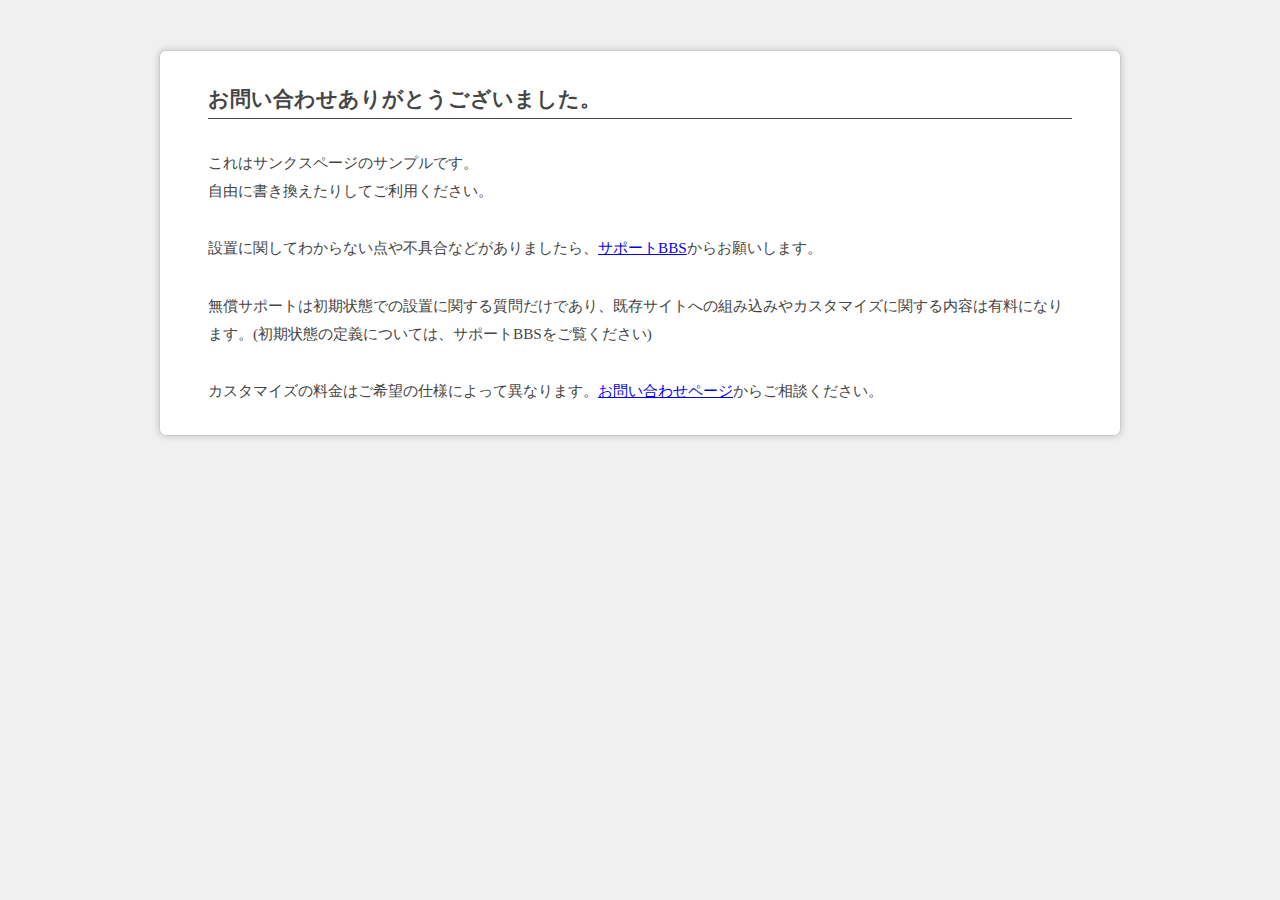
==== thanks.html @ 27086cea "first commit" ====
<!DOCTYPE html>
<html lang="ja" dir="ltr">

<head>
    <meta charset="UTF-8" />
    <title>サンクスページのサンプル</title>
    <meta name="robots" content="noindex,nofollow" />
    <meta name="viewport" content="width=device-width,initial-scale=1.0" />
    <link rel="stylesheet" href="css/reset.css" />
    <style>
        body {
            color: #454545;
            background: #f0f0f0;
        }
    </style>
    <link rel="stylesheet" href="css/thanks.css" />
</head>

<body>

    <div id="thanks">

        <h1>お問い合わせありがとうございました。</h1>
        <p>これはサンクスページのサンプルです。<br />自由に書き換えたりしてご利用ください。</p>
        <p>設置に関してわからない点や不具合などがありましたら、<a href="https://www.1-firststep.com/samplephp/support-bbs/" target="_blank">サポートBBS</a>からお願いします。</p>
        <p>無償サポートは初期状態での設置に関する質問だけであり、既存サイトへの組み込みやカスタマイズに関する内容は有料になります。(初期状態の定義については、サポートBBSをご覧ください)</p>
        <p>カスタマイズの料金はご希望の仕様によって異なります。<a href="https://www.1-firststep.com/contact/inquiry" target="_blank">お問い合わせページ</a>からご相談ください。</p>
    </div>

</body>

</html>
---- css/thanks.css ----
@charset "utf-8";


div#thanks * {
	margin: 0;
	padding: 0;
}

div#thanks {
	width: 960px;
	margin: 50px auto;
	padding: 30px 0;
	background: #ffffff;
	border: 1px solid #cccccc;
	border-radius: 7px;
	box-shadow: 0 0 7px rgba( 0, 0, 0, 0.2 );
	font-size: 95%;
	line-height: 1.8;
}

div#thanks h1,
div#thanks h2 {
	width: 90%;
	margin: 0 auto;
	font-size: 135%;
	font-weight: bold;
	border-bottom: 1px solid #454545;
}

div#thanks h2 {
	margin-top: 3em;
}

div#thanks p {
	width: 90%;
	margin: 0 auto;
	margin-top: 2em;
}

div#thanks dl {
	width: 90%;
	margin: 0 auto 3em;
}

div#thanks dl dt {
	margin-top: 2em;
}








/* -- responsive ------------------------------------------- */

/* 1000pixel start */
@media screen and ( max-width: 1000px ) {

div#thanks {
	width: 95%;
	font-size: 100%;
}

}
/* 1000pixel end */
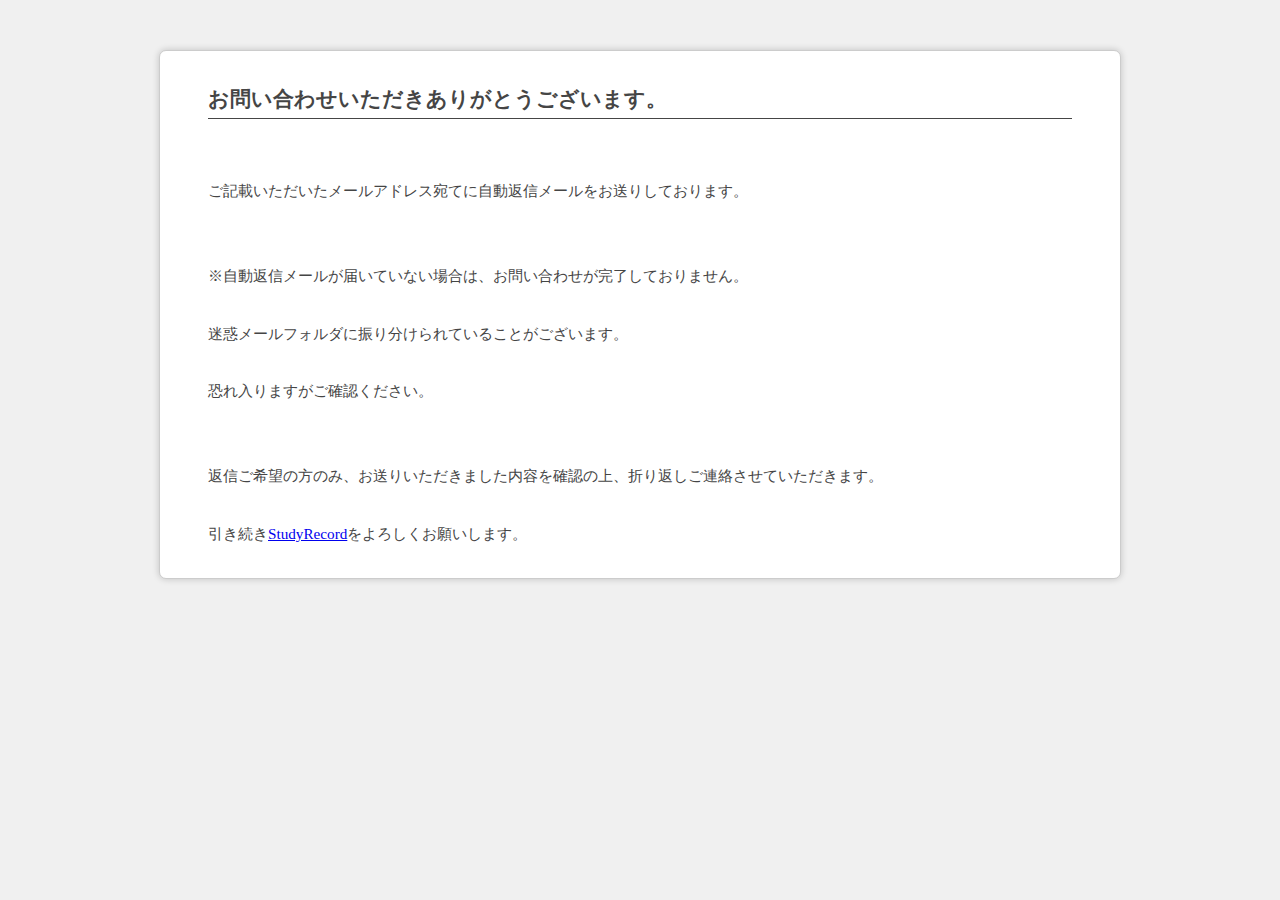
==== commit 65b84290: "Edit for service" ====
--- a/thanks.html
+++ b/thanks.html
@@ -3,7 +3,7 @@
 
 <head>
     <meta charset="UTF-8" />
-    <title>サンクスページのサンプル</title>
+    <title>お問い合わせありがとうございました</title>
     <meta name="robots" content="noindex,nofollow" />
     <meta name="viewport" content="width=device-width,initial-scale=1.0" />
     <link rel="stylesheet" href="css/reset.css" />
@@ -19,12 +19,16 @@
 <body>
 
     <div id="thanks">
-
-        <h1>お問い合わせありがとうございました。</h1>
-        <p>これはサンクスページのサンプルです。<br />自由に書き換えたりしてご利用ください。</p>
-        <p>設置に関してわからない点や不具合などがありましたら、<a href="https://www.1-firststep.com/samplephp/support-bbs/" target="_blank">サポートBBS</a>からお願いします。</p>
-        <p>無償サポートは初期状態での設置に関する質問だけであり、既存サイトへの組み込みやカスタマイズに関する内容は有料になります。(初期状態の定義については、サポートBBSをご覧ください)</p>
-        <p>カスタマイズの料金はご希望の仕様によって異なります。<a href="https://www.1-firststep.com/contact/inquiry" target="_blank">お問い合わせページ</a>からご相談ください。</p>
+        <h1>お問い合わせいただきありがとうございます。</h1>
+        <br>
+        <p>ご記載いただいたメールアドレス宛てに自動返信メールをお送りしております。</p>
+        <br>
+        <p>※自動返信メールが届いていない場合は、お問い合わせが完了しておりません。</p>
+        <p>迷惑メールフォルダに振り分けられていることがございます。</p>
+        <p>恐れ入りますがご確認ください。</p>
+        <br>
+        <p>返信ご希望の方のみ、お送りいただきました内容を確認の上、折り返しご連絡させていただきます。</p>
+        <p>引き続き<a href="https://studynrecord.com">StudyRecord</a>をよろしくお願いします。</p>
     </div>
 
 </body>
